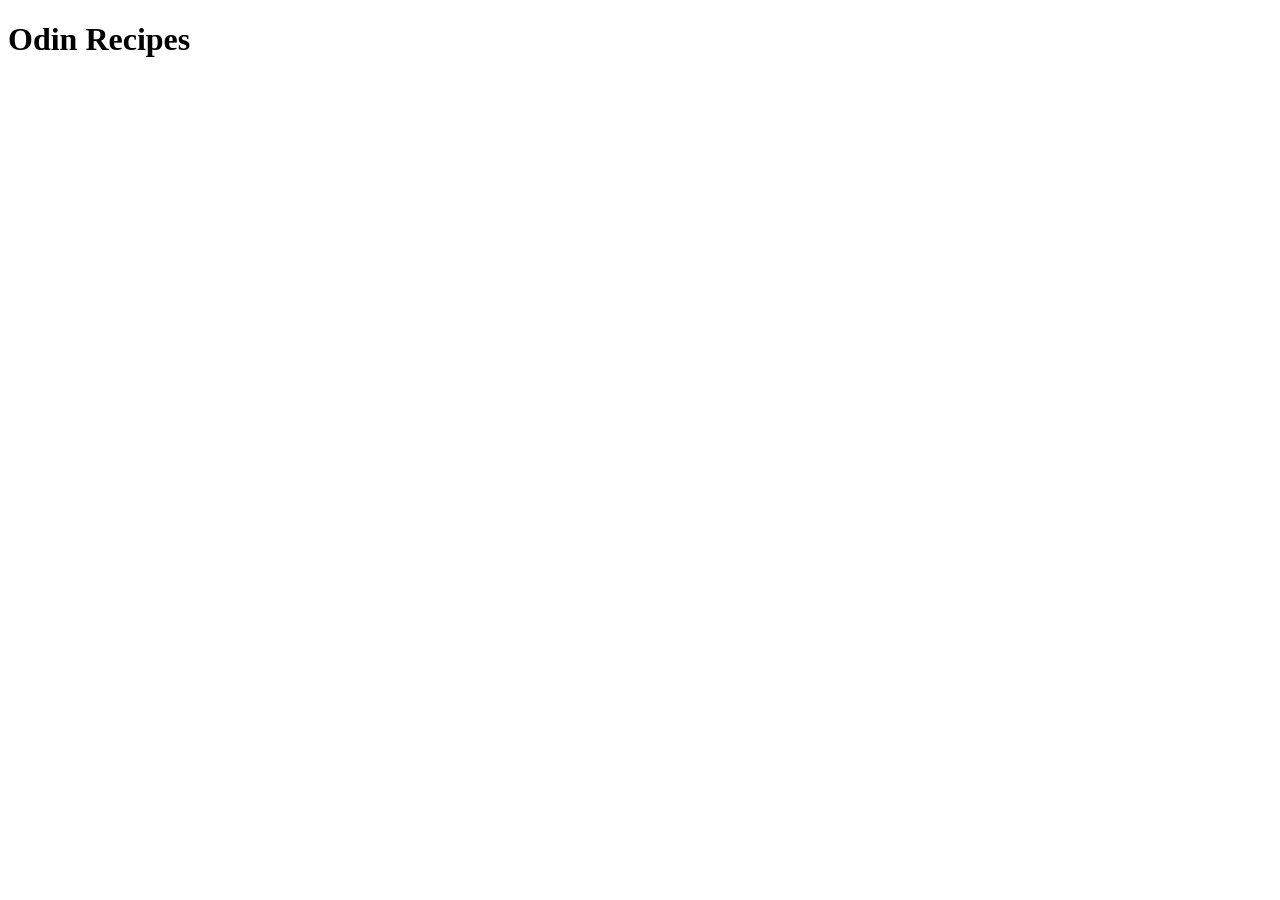
==== index.html @ 746d4da3 "make simple home page in  index.html" ====
<!DOCTYPE html>
<html lang="en">
<head>
    <meta charset="UTF-8">
    <meta name="viewport" content="width=device-width, initial-scale=1.0">
    <title>Odin Recipes</title>
</head>
<body>
    <h1>Odin Recipes</h1>
</body>
</html>
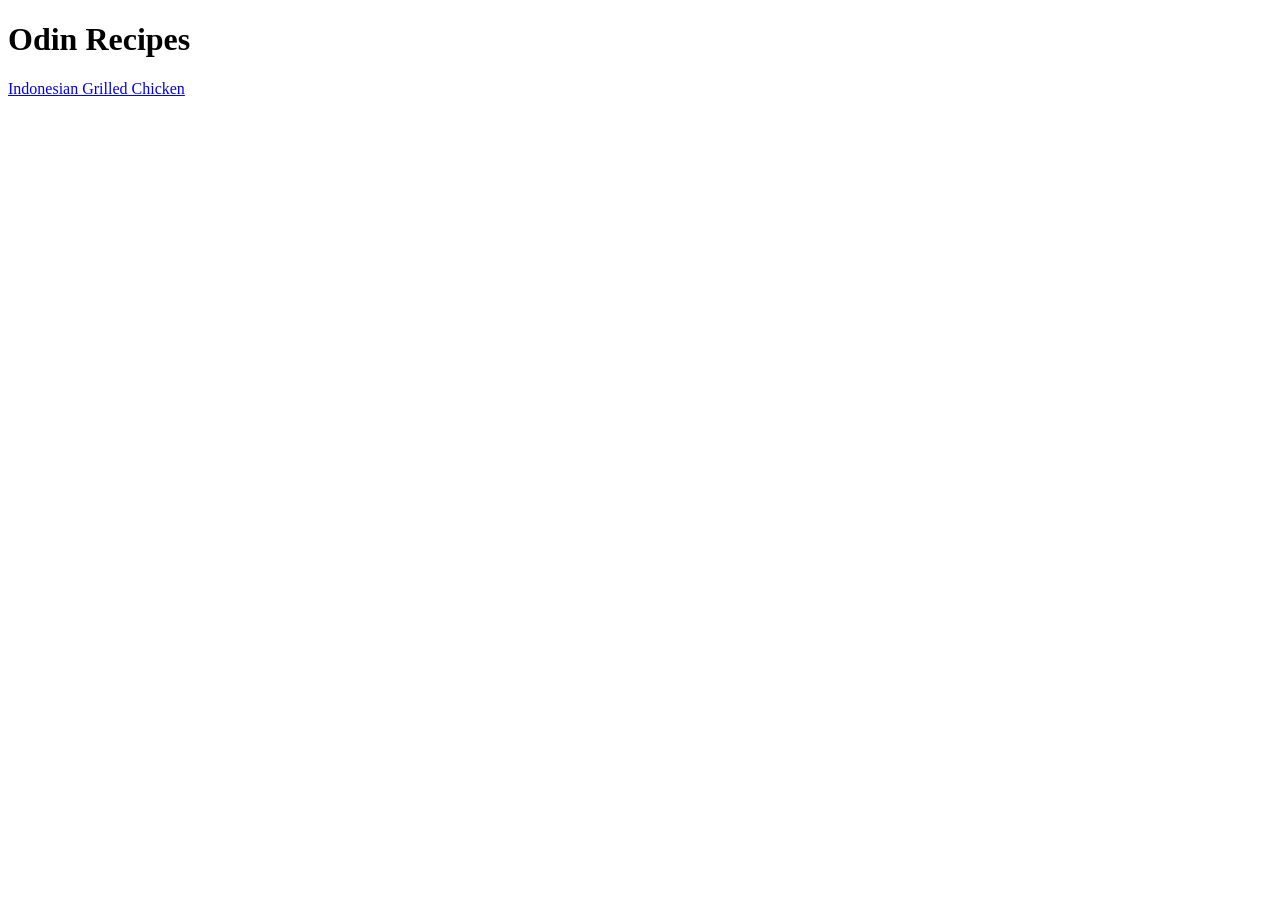
==== commit 7a79ba97: "connect the two files with a link" ====
--- a/index.html
+++ b/index.html
@@ -7,5 +7,6 @@
 </head>
 <body>
     <h1>Odin Recipes</h1>
+    <a href="recipes/indonesian_grilled_chicken.html">Indonesian Grilled Chicken</a>
 </body>
 </html>
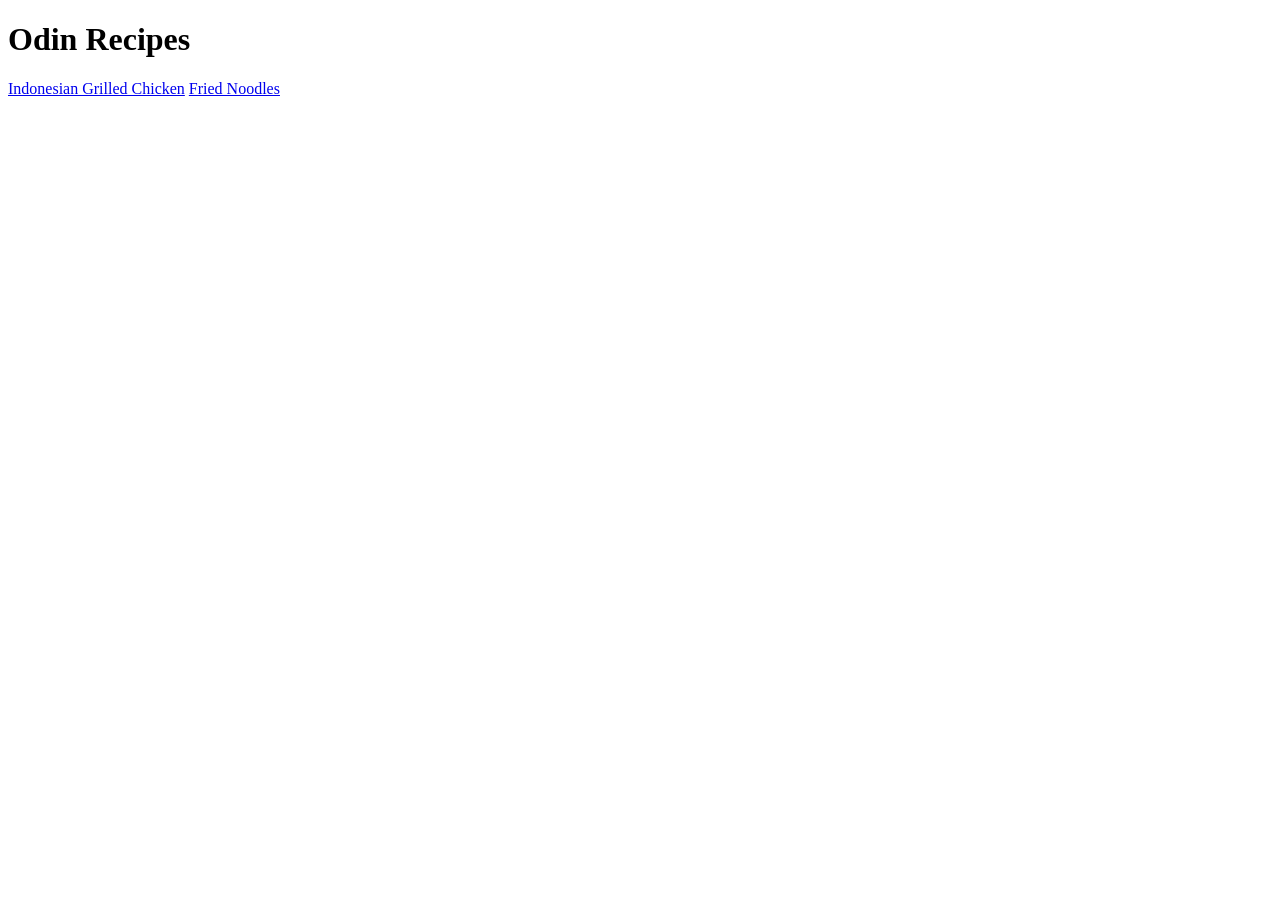
==== commit 591d82bd: "Adding fried noodle recipe html file" ====
--- a/index.html
+++ b/index.html
@@ -8,5 +8,6 @@
 <body>
     <h1>Odin Recipes</h1>
     <a href="recipes/indonesian_grilled_chicken.html">Indonesian Grilled Chicken</a>
+    <a href="recipes/fried_noodles.html">Fried Noodles</a>
 </body>
 </html>
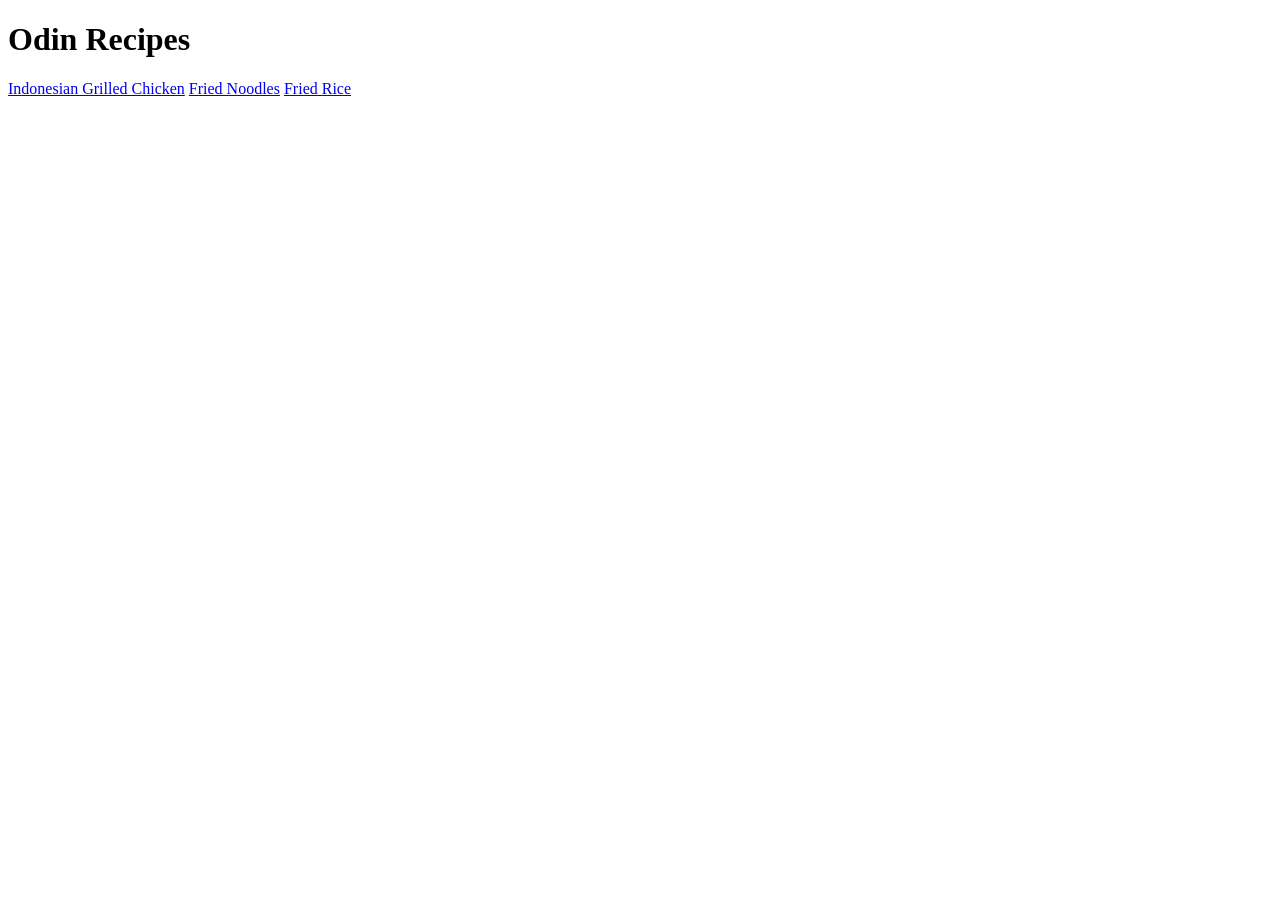
==== commit b91aeef1: "add fried rice recipe page" ====
--- a/index.html
+++ b/index.html
@@ -9,5 +9,6 @@
     <h1>Odin Recipes</h1>
     <a href="recipes/indonesian_grilled_chicken.html">Indonesian Grilled Chicken</a>
     <a href="recipes/fried_noodles.html">Fried Noodles</a>
+    <a href="recipes/fried_rice.html">Fried Rice</a>
 </body>
 </html>
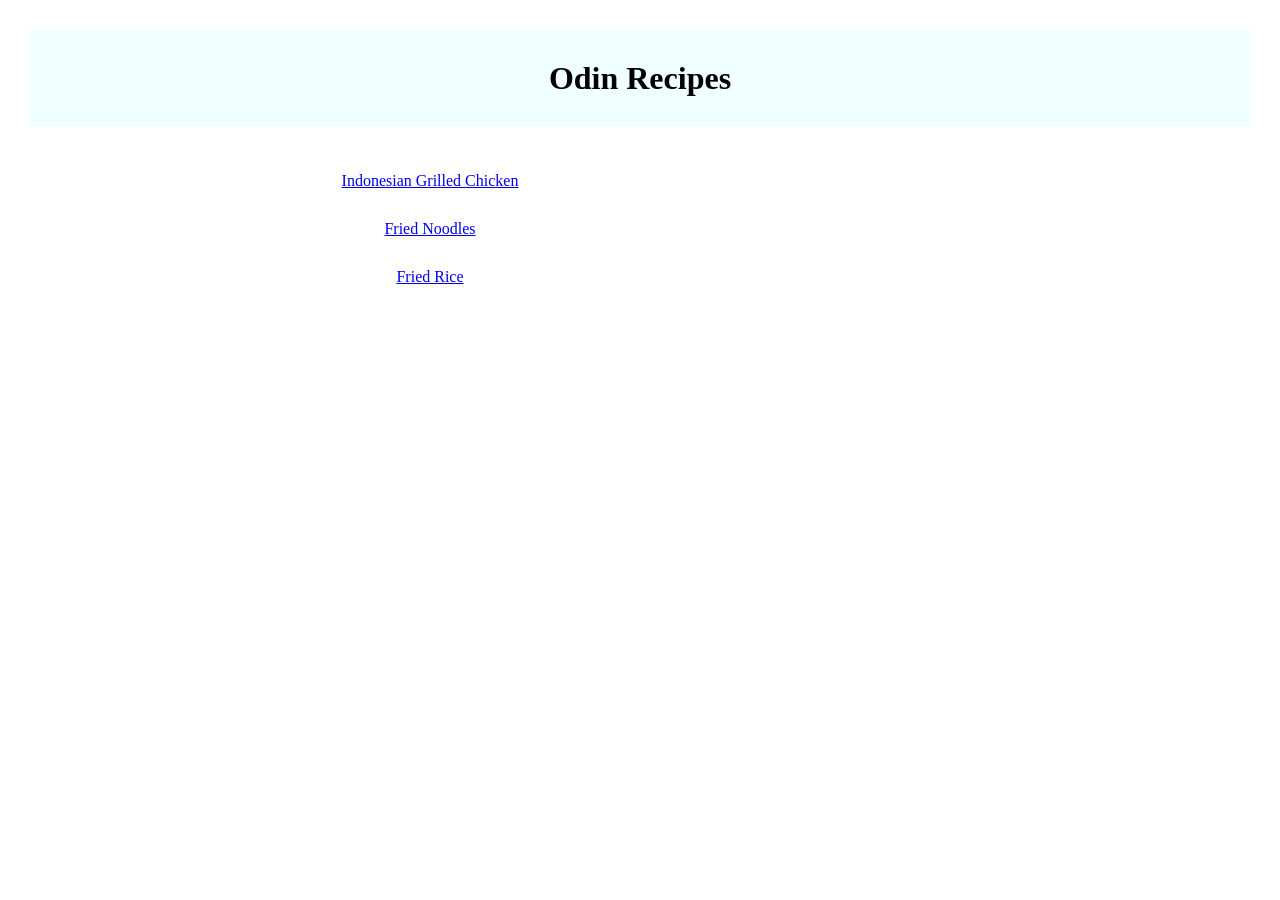
==== commit e06c26eb: "Add simple style to main page" ====
--- a/index.html
+++ b/index.html
@@ -1,14 +1,18 @@
 <!DOCTYPE html>
 <html lang="en">
+
 <head>
     <meta charset="UTF-8">
     <meta name="viewport" content="width=device-width, initial-scale=1.0">
     <title>Odin Recipes</title>
+    <link rel="stylesheet" href="style/style.css">
 </head>
+
 <body>
-    <h1>Odin Recipes</h1>
-    <a href="recipes/indonesian_grilled_chicken.html">Indonesian Grilled Chicken</a>
-    <a href="recipes/fried_noodles.html">Fried Noodles</a>
-    <a href="recipes/fried_rice.html">Fried Rice</a>
+    <h1 class="title">Odin Recipes</h1>
+    <a class="one" href="recipes/indonesian_grilled_chicken.html">Indonesian Grilled Chicken</a>
+    <a class="two" href="recipes/fried_noodles.html">Fried Noodles</a>
+    <a class="three" href="recipes/fried_rice.html">Fried Rice</a>
 </body>
+
 </html>
--- a/style/style.css
+++ b/style/style.css
@@ -0,0 +1,24 @@
+* {
+    margin: 0px;
+    padding: 0px;
+    border: 0px
+}
+
+h1 {
+    background-color: azure;
+    margin: 30px;
+    text-align: center;
+    padding: 30px;
+}
+
+a {
+    font-family: Georgia, 'Times New Roman', Times, serif;
+    display: block;
+    text-align: center;
+    padding: 15px 5px;
+    width: 200px;
+    height: auto;
+    margin-left: 325px;
+    
+}
+
